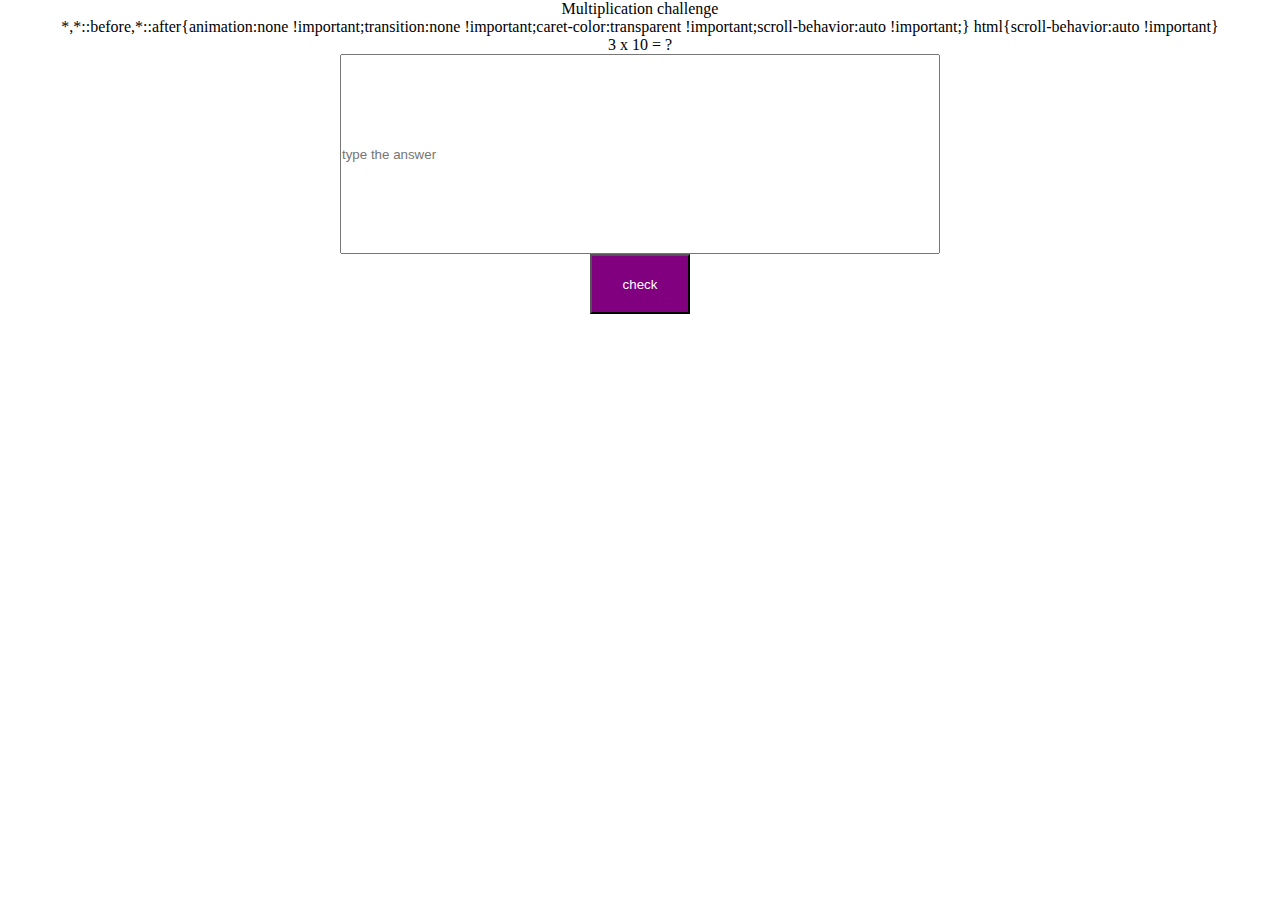
==== multiply.html @ 2ab6b89c "Add files via upload" ====
<!DOCTYPE html>
<html lang="en">
  <head>
    <meta charset="UTF-8" />
    <meta name="viewport" content="width=device-width, initial-scale=1.0" />
    <title>Multiplication challenge</title>
    <link rel="stylesheet" href="style.css" />
  </head>
  <body>
    <div class="question"></div>
    <input
      type="number"
      name=""
      id=""
      class="answer"
      placeholder="type the answer"
    />
    <div class="buttonDiv">
      <button
        class="check"
        style="
          color: white;
          background-color: purple;
          height: 60px;
          width: 100px;
        "
      >
        check
      </button>
    </div>
  </body>
  <script src="multiply.js"></script>
</html>
---- style.css ----
.qwestion {
  height: 300px;
  width: 600px;
  border: 1px solid black;
}
.answer {
  height: 200px;
  width: 600px;
}
* {
  padding: 0;
  margin: 0;
  box-sizing: border-box;
  display: flex;
  flex-flow: column nowrap;
  justify-content: center;
  align-items: center;
}
button {
  cursor: pointer;
}
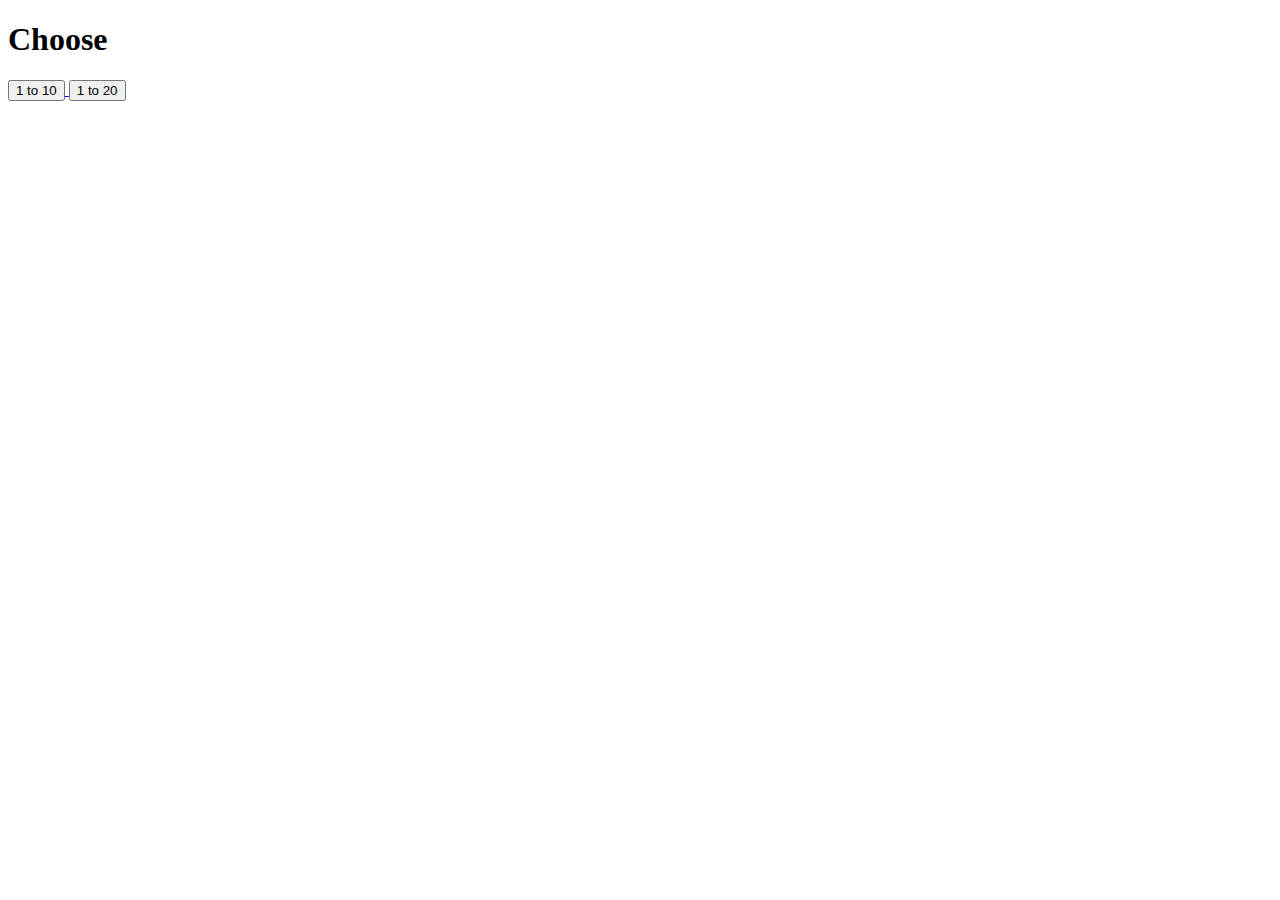
==== commit 3f70e01e: "Add files via upload" ====
--- a/multiply.html
+++ b/multiply.html
@@ -3,31 +3,15 @@
   <head>
     <meta charset="UTF-8" />
     <meta name="viewport" content="width=device-width, initial-scale=1.0" />
-    <title>Multiplication challenge</title>
-    <link rel="stylesheet" href="style.css" />
+    <title>Document</title>
   </head>
   <body>
-    <div class="question"></div>
-    <input
-      type="number"
-      name=""
-      id=""
-      class="answer"
-      placeholder="type the answer"
-    />
-    <div class="buttonDiv">
-      <button
-        class="check"
-        style="
-          color: white;
-          background-color: purple;
-          height: 60px;
-          width: 100px;
-        "
-      >
-        check
-      </button>
-    </div>
+    <h1>Choose</h1>
+    <a href="multiply10.html">
+      <button>1 to 10</button>
+    </a>
+    <a href="multiply20.html">
+      <button>1 to 20</button>
+    </a>
   </body>
-  <script src="multiply.js"></script>
 </html>
